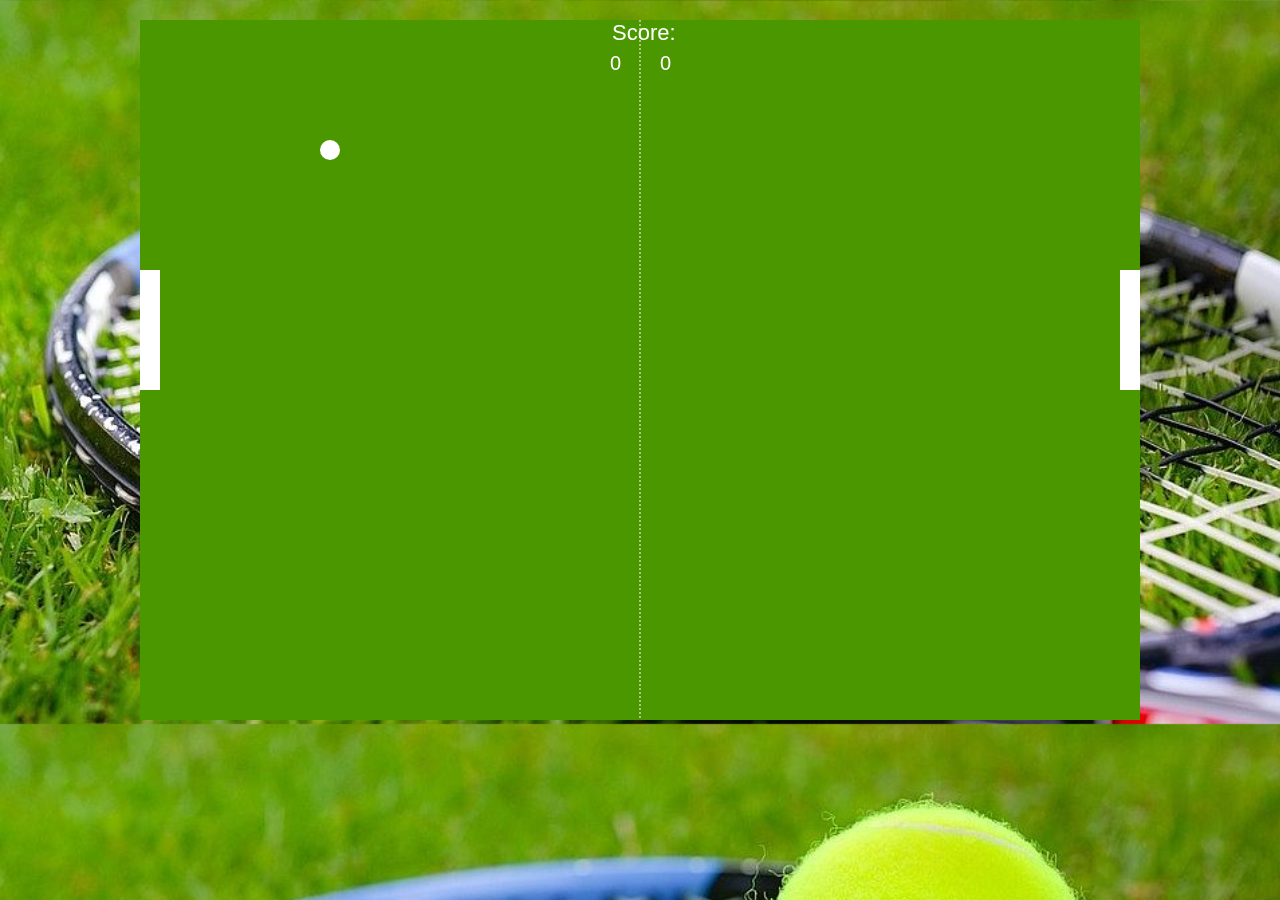
==== index.html @ 4559aa77 "changed file name" ====
<!DOCTYPE html>
<html lang="en">
<head>
    <meta charset="UTF-8">
    <meta name="viewport" content="width=device-width, initial-scale=1.0">
    <meta http-equiv="X-UA-Compatible" content="ie=edge">
    <link rel="stylesheet" href="game.css">
    <script src="game.js" ></script>
    <title>Tennis Game </title>
</head>
<body>
    <canvas id="gameCanvas" width="1000" height="700"></canvas>
    
</body>
</html>
---- game.css ----
body {
    margin: 0 auto;
    text-align: center;
    margin-top: 20px;
    background-image: url('./Images/tennis.jpg');
    background-size: cover;
}
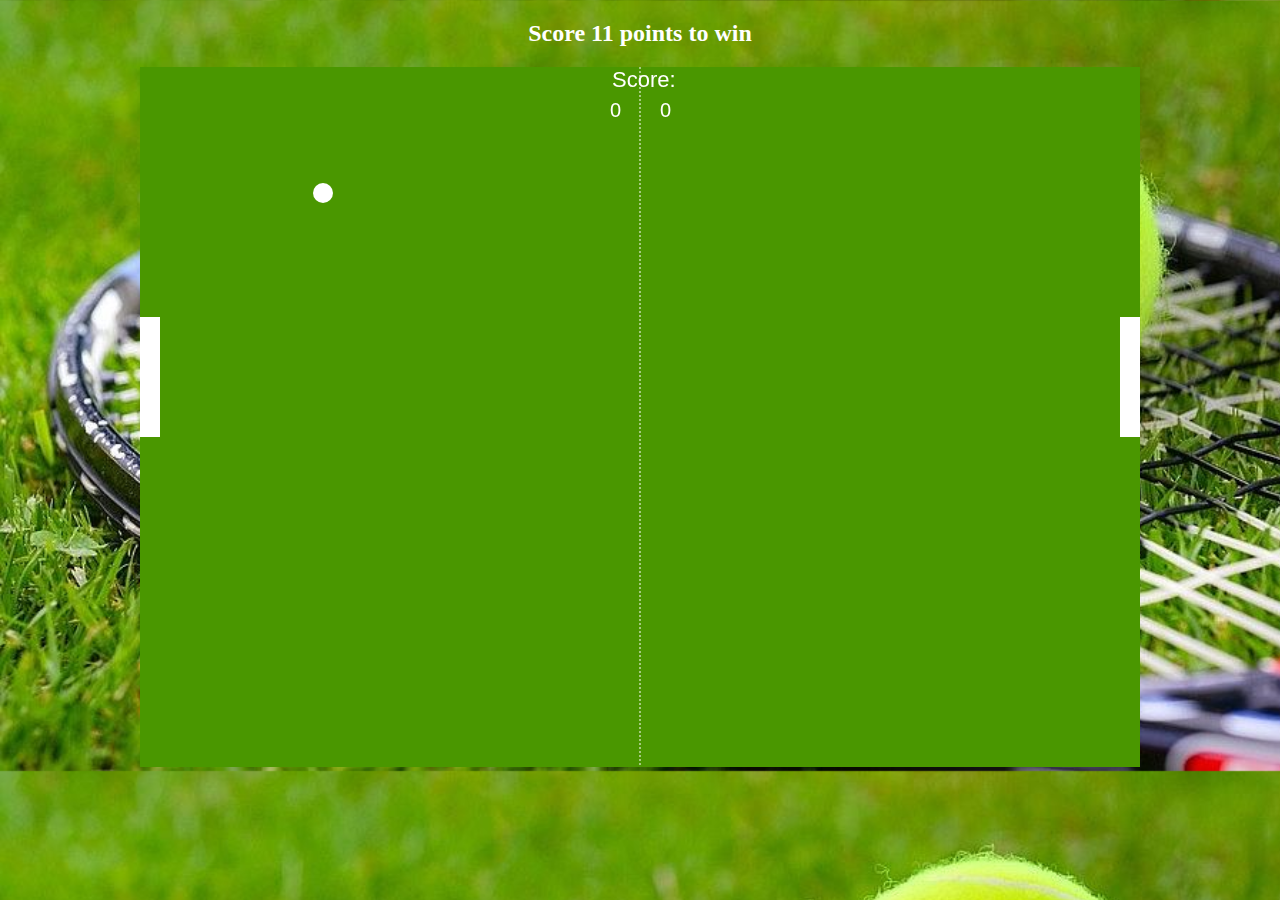
==== commit 1f6c4a1c: "added heading with winning rules" ====
--- a/index.html
+++ b/index.html
@@ -9,6 +9,7 @@
     <title>Tennis Game </title>
 </head>
 <body>
+    <h2 class="heading">Score 11 points to win </h2>
     <canvas id="gameCanvas" width="1000" height="700"></canvas>
     
 </body>
--- a/game.css
+++ b/game.css
@@ -4,4 +4,8 @@
     margin-top: 20px;
     background-image: url('./Images/tennis.jpg');
     background-size: cover;
+}
+
+.heading {
+    color: white;
 }